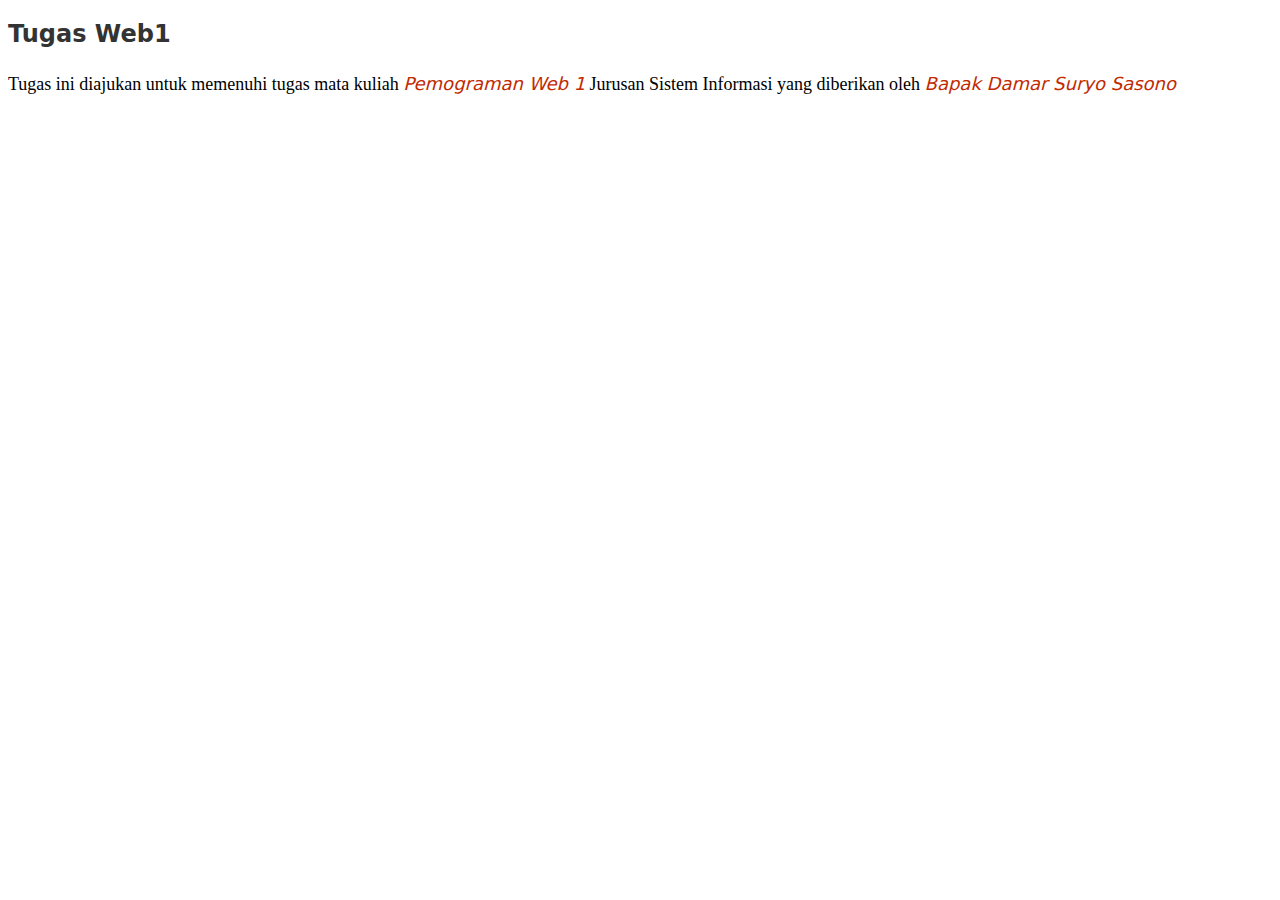
==== index.html @ 72eb84ff "Update index.html" ====
<!DOCTYPE html>
<html>
<head>
    <meta charset="utf-8">
    <title>Tugas web1</title>
    <style type="text/css">
        p {
            font-family: serif;
            line-height: 1.75em;
            font-size: 18px;
        }
        
        i {
            font-family: sans;
            color: rgb(193, 42, 1);
        }
    </style>
</head>

<body>
    <style type="text/css">
        h2 {
    font-family: sans;
    color: #333;
}
    </style>
    <h2>Tugas Web1</h2>
    <p>Tugas ini diajukan untuk memenuhi tugas mata kuliah <i>Pemograman Web 1</i> 
        Jurusan Sistem Informasi yang diberikan oleh <i>Bapak Damar Suryo Sasono</i>
    </p>
    <script src="kode-script.js"></script>
</body>
</html>
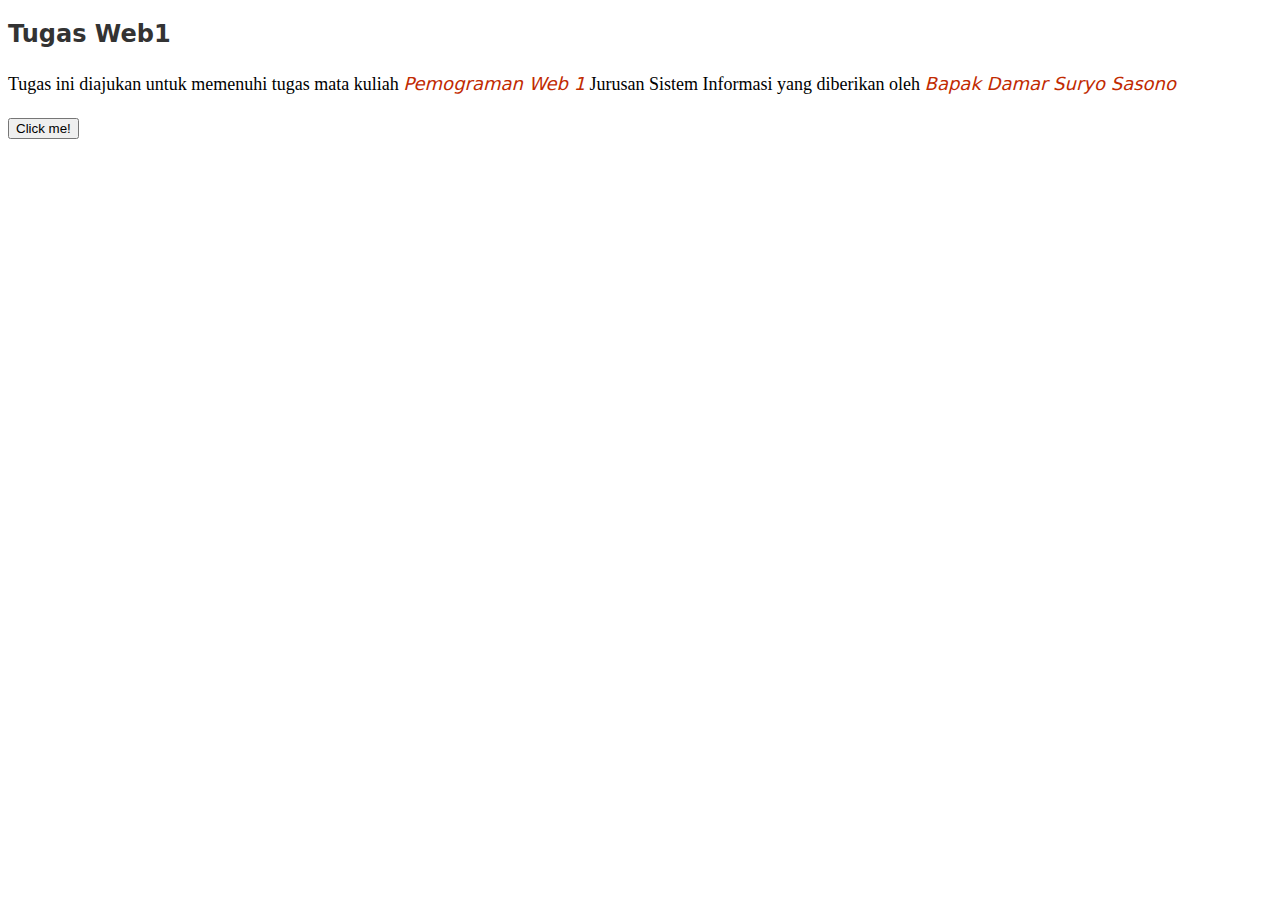
==== commit 6555f169: "Update index.html" ====
--- a/index.html
+++ b/index.html
@@ -28,6 +28,7 @@
     <p>Tugas ini diajukan untuk memenuhi tugas mata kuliah <i>Pemograman Web 1</i> 
         Jurusan Sistem Informasi yang diberikan oleh <i>Bapak Damar Suryo Sasono</i>
     </p>
+    <button id="myButton">Click me!</button>
     <script src="kode-script.js"></script>
 </body>
 </html>
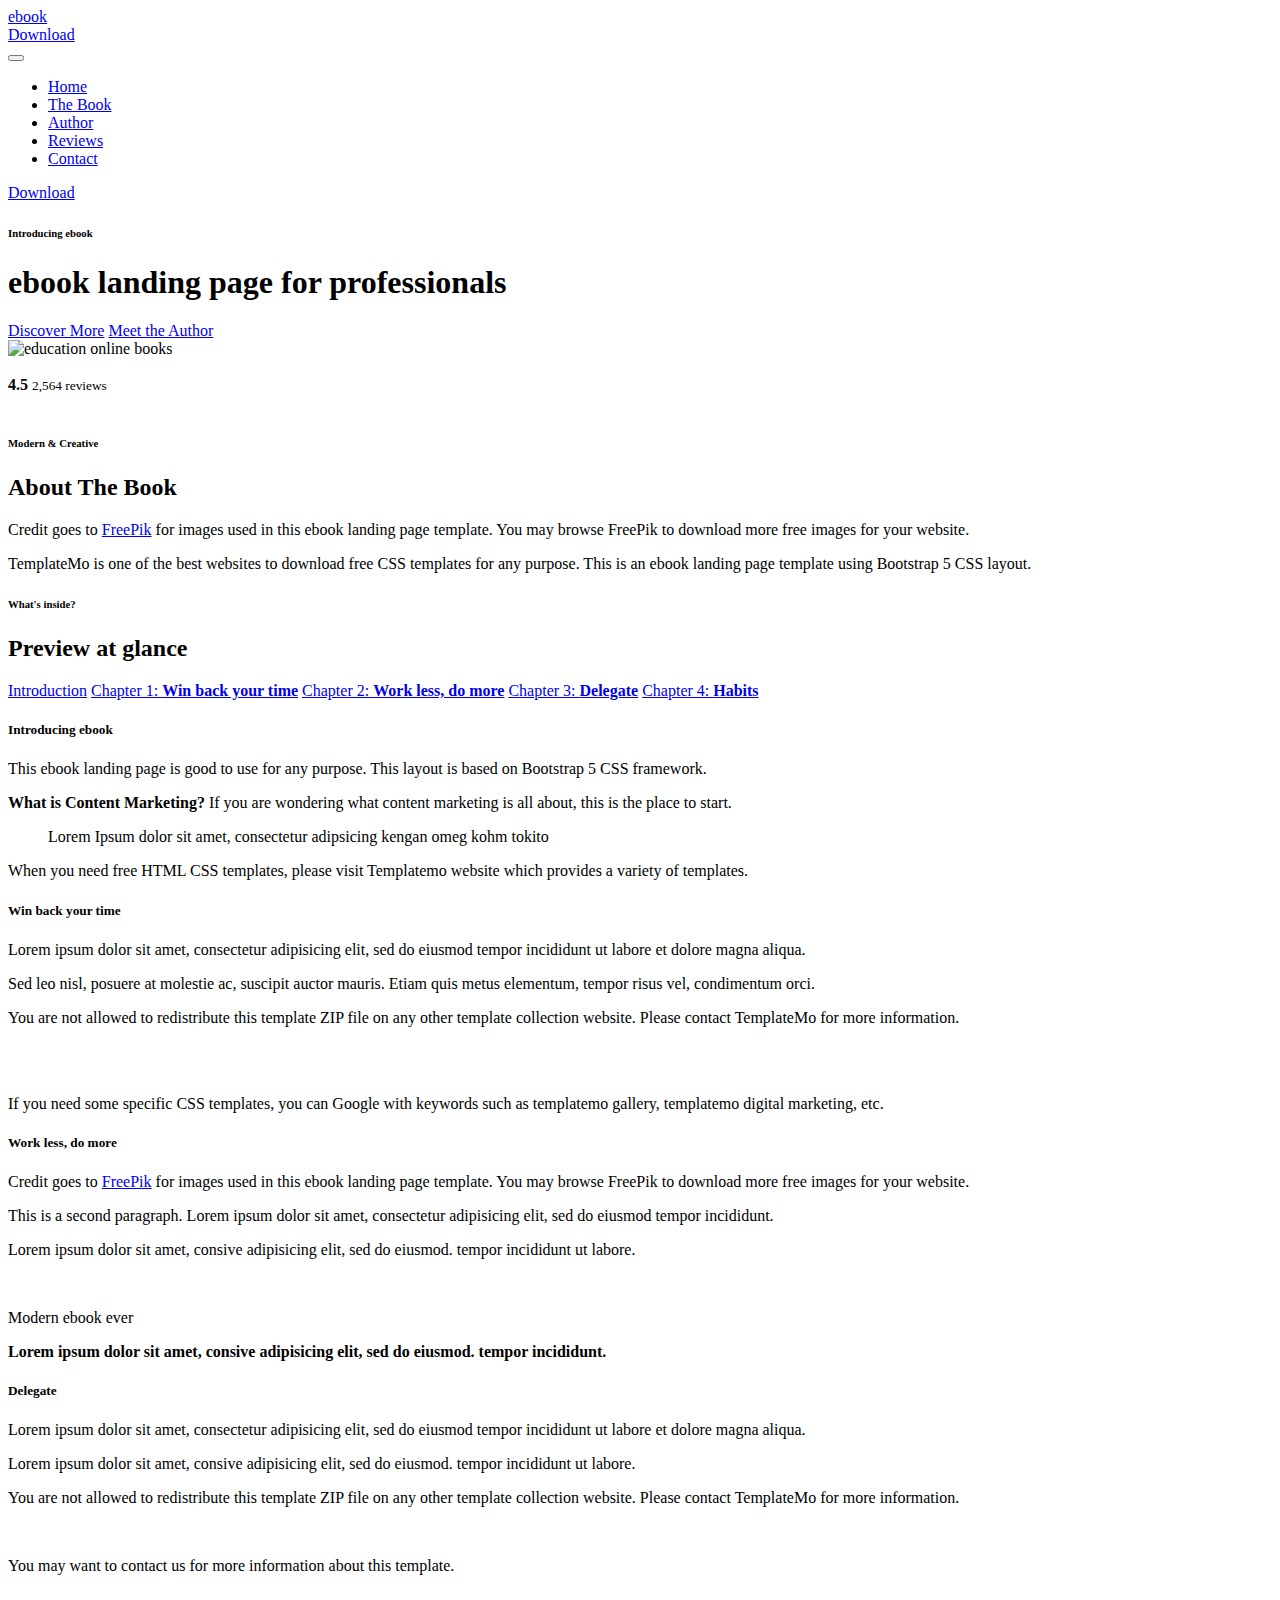
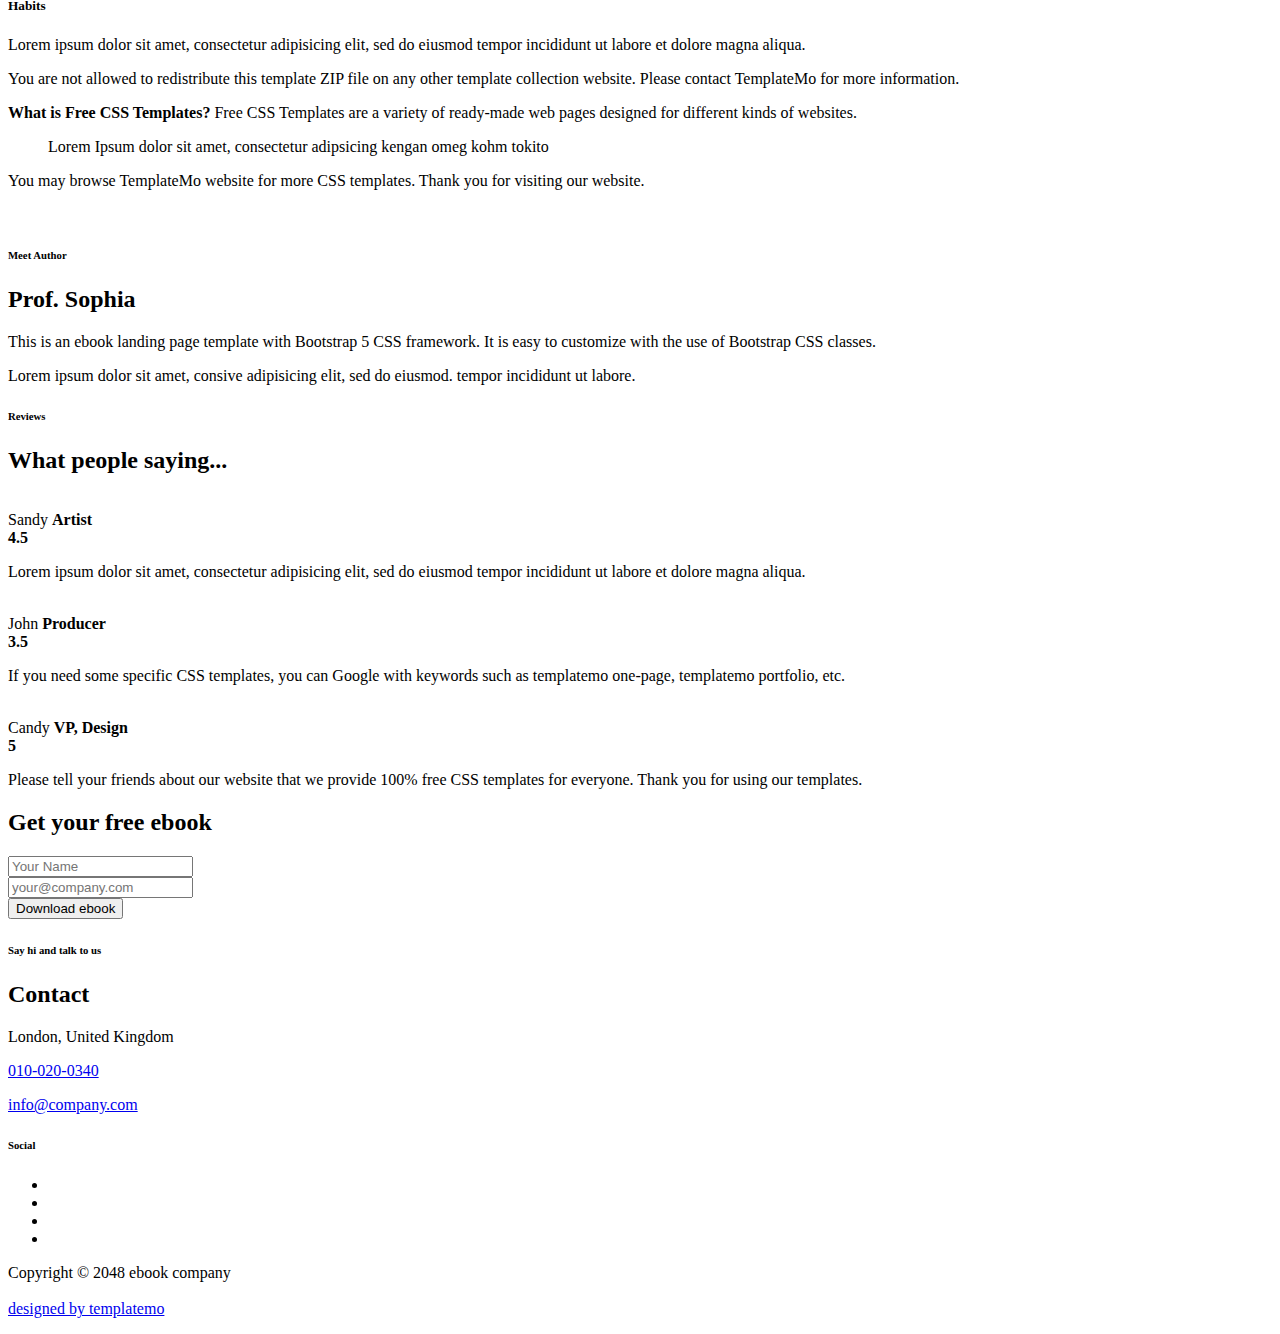
==== commit e12ca0b1: "Add files via upload" ====
--- a/index.html
+++ b/index.html
@@ -1,34 +1,507 @@
-<!DOCTYPE html>
-<html>
-<head>
-    <meta charset="utf-8">
-    <title>Tugas web1</title>
-    <style type="text/css">
-        p {
-            font-family: serif;
-            line-height: 1.75em;
-            font-size: 18px;
-        }
+<!doctype html>
+<html lang="en">
+    <head>
+        <meta charset="utf-8">
+        <meta name="viewport" content="width=device-width, initial-scale=1">
+
+        <meta name="description" content="">
+        <meta name="author" content="">
+
+        <title>ebook landing page template</title>
+
+        <!-- CSS FILES -->        
+        <link rel="preconnect" href="https://fonts.googleapis.com">
         
-        i {
-            font-family: sans;
-            color: rgb(193, 42, 1);
-        }
-    </style>
-</head>
-
-<body>
-    <style type="text/css">
-        h2 {
-    font-family: sans;
-    color: #333;
-}
-    </style>
-    <h2>Tugas Web1</h2>
-    <p>Tugas ini diajukan untuk memenuhi tugas mata kuliah <i>Pemograman Web 1</i> 
-        Jurusan Sistem Informasi yang diberikan oleh <i>Bapak Damar Suryo Sasono</i>
-    </p>
-    <button id="myButton">Click me!</button>
-    <script src="kode-script.js"></script>
-</body>
-</html>
+        <link rel="preconnect" href="https://fonts.gstatic.com" crossorigin>
+
+        <link href="https://fonts.googleapis.com/css2?family=Unbounded:wght@300;400;600;700&display=swap" rel="stylesheet">
+
+        <link href="css/bootstrap.min.css" rel="stylesheet">
+
+        <link href="css/bootstrap-icons.css" rel="stylesheet">
+
+        <link href="css/templatemo-ebook-landing.css" rel="stylesheet">
+<!--
+
+TemplateMo 588 ebook landing
+
+https://templatemo.com/tm-588-ebook-landing
+
+-->
+    </head>
+    
+    <body>
+
+        <main>
+
+            <nav class="navbar navbar-expand-lg">
+                <div class="container">
+                    <a class="navbar-brand" href="index.html">
+                        <i class="navbar-brand-icon bi-book me-2"></i>
+                        <span>ebook</span>
+                    </a>
+
+                    <div class="d-lg-none ms-auto me-3">
+                        <a href="#" class="btn custom-btn custom-border-btn btn-naira btn-inverted">
+                            <i class="btn-icon bi-cloud-download"></i>
+                            <span>Download</span><!-- duplicated another one below for mobile -->
+                        </a>
+                    </div>
+    
+                    <button class="navbar-toggler" type="button" data-bs-toggle="collapse" data-bs-target="#navbarNav" aria-controls="navbarNav" aria-expanded="false" aria-label="Toggle navigation">
+                        <span class="navbar-toggler-icon"></span>
+                    </button>
+    
+                    <div class="collapse navbar-collapse" id="navbarNav">
+                        <ul class="navbar-nav ms-lg-auto me-lg-4">
+                            <li class="nav-item">
+                                <a class="nav-link click-scroll" href="#section_1">Home</a>
+                            </li>
+    
+                            <li class="nav-item">
+                                <a class="nav-link click-scroll" href="#section_2">The Book</a>
+                            </li>
+
+                            <li class="nav-item">
+                                <a class="nav-link click-scroll" href="#section_3">Author</a>
+                            </li>
+
+                            <li class="nav-item">
+                                <a class="nav-link click-scroll" href="#section_4">Reviews</a>
+                            </li>
+
+                            <li class="nav-item">
+                                <a class="nav-link click-scroll" href="#section_5">Contact</a>
+                            </li>
+                        </ul>
+
+                        <div class="d-none d-lg-block">
+                            <a href="#" class="btn custom-btn custom-border-btn btn-naira btn-inverted">
+                                <i class="btn-icon bi-cloud-download"></i>
+                                <span>Download</span><!-- duplicated above one for mobile -->
+                            </a>
+                        </div>
+                    </div>
+                </div>
+            </nav>
+            
+
+            <section class="hero-section d-flex justify-content-center align-items-center" id="section_1">
+                <div class="container">
+                    <div class="row">
+
+                        <div class="col-lg-6 col-12 mb-5 pb-5 pb-lg-0 mb-lg-0">
+
+                            <h6>Introducing ebook</h6>
+
+                            <h1 class="text-white mb-4">ebook landing page for professionals</h1>
+
+                            <a href="#section_2" class="btn custom-btn smoothscroll me-3">Discover More</a>
+
+                            <a href="#section_3" class="link link--kale smoothscroll">Meet the Author</a>
+                        </div>
+
+                        <div class="hero-image-wrap col-lg-6 col-12 mt-3 mt-lg-0">
+                            <img src="images/education-online-books.png" class="hero-image img-fluid" alt="education online books">
+                        </div>
+
+                    </div>
+                </div>
+            </section>
+
+
+            <section class="featured-section">
+                <div class="container">
+                    <div class="row">
+
+                        <div class="col-lg-8 col-12">
+                            <div class="avatar-group d-flex flex-wrap align-items-center">
+                                <img src="images/avatar/portrait-beautiful-young-woman-standing-grey-wall.jpg" class="img-fluid avatar-image" alt="">
+
+                                <img src="images/avatar/portrait-young-redhead-bearded-male.jpg" class="img-fluid avatar-image avatar-image-left" alt="">
+
+                                <img src="images/avatar/pretty-blonde-woman.jpg" class="img-fluid avatar-image avatar-image-left" alt="">
+
+                                <img src="images/avatar/studio-portrait-emotional-happy-funny-smiling-boyfriend.jpg" class="img-fluid avatar-image avatar-image-left" alt="">
+
+                                <div class="reviews-group mt-3 mt-lg-0">
+                                    <strong>4.5</strong>
+
+                                    <i class="bi-star-fill"></i>
+                                    <i class="bi-star-fill"></i>
+                                    <i class="bi-star-fill"></i>
+                                    <i class="bi-star-fill"></i>
+                                    <i class="bi-star"></i>
+
+                                    <small class="ms-3">2,564 reviews</small>
+                                </div>
+                            </div>
+                        </div>
+                    </div>
+                </div>
+            </section>
+
+
+            <section class="py-lg-5"></section>
+
+
+            <section class="book-section section-padding" id="section_2">
+                <div class="container">
+                    <div class="row">
+
+                        <div class="col-lg-6 col-12">
+                            <img src="images/tablet-screen-contents.jpg" class="img-fluid" alt="">
+                        </div>
+
+                        <div class="col-lg-6 col-12">
+                            <div class="book-section-info">
+                                <h6>Modern &amp; Creative</h6>
+
+
+                                <h2 class="mb-4">About The Book</h2>
+
+                                <p>Credit goes to <a rel="nofollow" href="https://freepik.com" target="_blank">FreePik</a> for images used in this ebook landing page template. You may browse FreePik to download more free images for your website.</p>
+
+                                <p>TemplateMo is one of the best websites to download free CSS templates for any purpose. This is an ebook landing page template using Bootstrap 5 CSS layout.</p>
+                            </div>
+                        </div>
+
+                    </div>
+                </div>
+            </section>
+
+
+            <section>
+                <div class="container">
+                    <div class="row">
+
+                        <div class="col-lg-12 col-12 text-center">
+                            <h6>What's inside?</h6>
+
+                            <h2 class="mb-5">Preview at glance</h2>
+                        </div>
+
+                        <div class="col-lg-4 col-12">
+                            <nav id="navbar-example3" class="h-100 flex-column align-items-stretch">
+                                <nav class="nav nav-pills flex-column">
+                                    <a class="nav-link smoothscroll" href="#item-1">Introduction</a>
+
+                                    <a class="nav-link smoothscroll" href="#item-2">Chapter 1: <strong>Win back your time</strong></a>
+
+                                    <a class="nav-link smoothscroll" href="#item-3">Chapter 2: <strong>Work less, do more</strong></a>
+
+                                    <a class="nav-link smoothscroll" href="#item-4">Chapter 3: <strong>Delegate</strong></a>
+
+                                    <a class="nav-link smoothscroll" href="#item-5">Chapter 4: <strong>Habits</strong></a>
+                                </nav>
+                            </nav>
+                        </div>
+
+                        <div class="col-lg-8 col-12">
+                            <div data-bs-spy="scroll" data-bs-target="#navbar-example3" data-bs-smooth-scroll="true" class="scrollspy-example-2" tabindex="0">
+                                <div class="scrollspy-example-item" id="item-1">
+                                    <h5>Introducing ebook</h5>
+
+                                    <p>This ebook landing page is good to use for any purpose. This layout is based on Bootstrap 5 CSS framework.</p>
+
+                                    <p><strong>What is Content Marketing?</strong> If you are wondering what content marketing is all about, this is the place to start.</p>
+
+                                    <blockquote class="blockquote">Lorem Ipsum dolor sit amet, consectetur adipsicing kengan omeg kohm tokito</blockquote>
+
+                                    <p>When you need free HTML CSS templates, please visit Templatemo website which provides a variety of templates.</p>
+                                </div>
+
+                                <div class="scrollspy-example-item" id="item-2">
+                                    <h5>Win back your time</h5>
+
+                                    <p>Lorem ipsum dolor sit amet, consectetur adipisicing elit, sed do eiusmod tempor incididunt ut labore et dolore magna aliqua.</p>
+
+                                    <p>Sed leo nisl, posuere at molestie ac, suscipit auctor mauris. Etiam quis metus elementum, tempor risus vel, condimentum orci.</p>
+
+                                    <p>You are not allowed to redistribute this template ZIP file on any other template collection website. Please contact TemplateMo for more information.</p>
+
+                                    <div class="row">
+                                        <div class="col-lg-6 col-12 mb-3">
+                                            <img src="images/portrait-mature-smiling-authoress-sitting-desk.jpg" class="scrollspy-example-item-image img-fluid" alt="">
+                                        </div>
+
+                                        <div class="col-lg-6 col-12 mb-3">
+                                            <img src="images/businessman-sitting-by-table-cafe.jpg" class="scrollspy-example-item-image img-fluid" alt="">
+                                        </div>
+                                    </div>
+
+                                    <p>If you need some specific CSS templates, you can Google with keywords such as templatemo gallery, templatemo digital marketing, etc.</p>
+                                </div>
+
+                                <div class="scrollspy-example-item" id="item-3">
+                                    <h5>Work less, do more</h5>
+
+                                    <p>Credit goes to <a rel="nofollow" href="https://freepik.com" target="_blank">FreePik</a> for images used in this ebook landing page template. You may browse FreePik to download more free images for your website.</p>
+                                    <p>This is a second paragraph. Lorem ipsum dolor sit amet, consectetur adipisicing elit, sed do eiusmod tempor incididunt.</p>
+
+                                    <p>Lorem ipsum dolor sit amet, consive adipisicing elit, sed do eiusmod. tempor incididunt ut labore.</p>
+
+                                    <div class="row align-items-center">
+                                        <div class="col-lg-6 col-12">
+                                            <img src="images/tablet-screen-contents.jpg" class="img-fluid" alt="">
+                                        </div>
+
+                                        <div class="col-lg-6 col-12">
+                                            <p>Modern ebook ever</p>
+
+                                            <p><strong>Lorem ipsum dolor sit amet, consive adipisicing elit, sed do eiusmod. tempor incididunt.</strong></p>
+                                        </div>
+                                    </div>
+                                </div>
+
+                                <div class="scrollspy-example-item" id="item-4">
+                                    <h5>Delegate</h5>
+
+                                    <p>Lorem ipsum dolor sit amet, consectetur adipisicing elit, sed do eiusmod tempor incididunt ut labore et dolore magna aliqua.</p>
+
+                                    <p>Lorem ipsum dolor sit amet, consive adipisicing elit, sed do eiusmod. tempor incididunt ut labore.</p>
+
+                                    <p>You are not allowed to redistribute this template ZIP file on any other template collection website. Please contact TemplateMo for more information.</p>
+
+                                    <img src="images/portrait-mature-smiling-authoress-sitting-desk.jpg" class="scrollspy-example-item-image img-fluid mb-3" alt="">
+
+                                    <p>You may want to contact us for more information about this template.</p>
+                                </div>
+
+                                <div class="scrollspy-example-item" id="item-5">
+                                    <h5>Habits</h5>
+
+                                    <p>Lorem ipsum dolor sit amet, consectetur adipisicing elit, sed do eiusmod tempor incididunt ut labore et dolore magna aliqua.</p>
+
+                                    <p>You are not allowed to redistribute this template ZIP file on any other template collection website. Please contact TemplateMo for more information.</p>
+
+                                    <p><strong>What is Free CSS Templates?</strong> Free CSS Templates are a variety of ready-made web pages designed for different kinds of websites.</p>
+
+                                    <blockquote class="blockquote">Lorem Ipsum dolor sit amet, consectetur adipsicing kengan omeg kohm tokito</blockquote>
+
+                                    <p>You may browse TemplateMo website for more CSS templates. Thank you for visiting our website.</p>
+                                </div>
+                            </div>
+                        </div>
+
+                    </div>
+                </div>
+            </section>
+
+
+            <section class="author-section section-padding" id="section_3">
+                <div class="container">
+                    <div class="row">
+
+                        <div class="col-lg-6 col-12">
+                            <img src="images/portrait-mature-smiling-authoress-sitting-desk.jpg" class="author-image img-fluid" alt="">
+                        </div>
+
+                        <div class="col-lg-6 col-12 mt-5 mt-lg-0">
+                            <h6>Meet Author</h6>
+
+                            <h2 class="mb-4">Prof. Sophia</h2>
+
+                            <p>This is an ebook landing page template with Bootstrap 5 CSS framework. It is easy to customize with the use of Bootstrap CSS classes.</p>
+
+                            <p>Lorem ipsum dolor sit amet, consive adipisicing elit, sed do eiusmod. tempor incididunt ut labore.</p>
+                        </div>
+
+                    </div>
+                </div>
+            </section>
+
+
+            <section class="reviews-section section-padding" id="section_4">
+                <div class="container">
+                    <div class="row">
+
+                        <div class="col-lg-12 col-12 text-center mb-5">
+                            <h6>Reviews</h6>
+
+                            <h2>What people saying...</h2>
+                        </div>
+
+                        <div class="col-lg-4 col-12">
+                            <div class="custom-block d-flex flex-wrap">
+                                <div class="custom-block-image-wrap d-flex flex-column">
+                                    <img src="images/avatar/portrait-beautiful-young-woman-standing-grey-wall.jpg" class="img-fluid avatar-image" alt="">
+
+                                    <div class="text-center mt-3">
+                                        <span class="text-white">Sandy</span>
+
+                                        <strong class="d-block text-white">Artist</strong>
+                                    </div>
+                                </div>
+
+                                <div class="custom-block-info">
+                                    <div class="reviews-group mb-3">
+                                        <strong>4.5</strong>
+
+                                        <i class="bi-star-fill"></i>
+                                        <i class="bi-star-fill"></i>
+                                        <i class="bi-star-fill"></i>
+                                        <i class="bi-star-fill"></i>
+                                        <i class="bi-star"></i>
+                                    </div>
+
+                                    <p class="mb-0">Lorem ipsum dolor sit amet, consectetur adipisicing elit, sed do eiusmod tempor incididunt ut labore et dolore magna aliqua.</p>
+                                </div>
+                            </div>
+                        </div>
+
+                        <div class="col-lg-4 col-12 my-5 my-lg-0">
+                            <div class="custom-block d-flex flex-wrap">
+                                <div class="custom-block-image-wrap d-flex flex-column">
+                                    <img src="images/avatar/portrait-young-redhead-bearded-male.jpg" class="img-fluid avatar-image avatar-image-left" alt="">
+
+                                    <div class="text-center mt-3">
+                                        <span class="text-white">John</span>
+
+                                        <strong class="d-block text-white">Producer</strong>
+                                    </div>
+                                </div>
+
+                                <div class="custom-block-info">
+                                    <div class="reviews-group mb-3">
+                                        <strong>3.5</strong>
+
+                                        <i class="bi-star-fill"></i>
+                                        <i class="bi-star-fill"></i>
+                                        <i class="bi-star-fill"></i>
+                                        <i class="bi-star"></i>
+                                        <i class="bi-star"></i>
+                                    </div>
+
+                                    <p class="mb-0">If you need some specific CSS templates, you can Google with keywords such as templatemo one-page, templatemo portfolio, etc.</p>
+                                </div>
+                            </div>
+                        </div>
+
+                        <div class="col-lg-4 col-12">
+                            <div class="custom-block d-flex flex-wrap">
+                                <div class="custom-block-image-wrap d-flex flex-column">
+                                    <img src="images/avatar/pretty-blonde-woman.jpg" class="img-fluid avatar-image" alt="">
+
+                                    <div class="text-center mt-3">
+                                        <span class="text-white">Candy</span>
+
+                                        <strong class="d-block text-white">VP, Design</strong>
+                                    </div>
+                                </div>
+
+                                <div class="custom-block-info">
+                                    <div class="reviews-group mb-3">
+                                        <strong>5</strong>
+
+                                        <i class="bi-star-fill"></i>
+                                        <i class="bi-star-fill"></i>
+                                        <i class="bi-star-fill"></i>
+                                        <i class="bi-star-fill"></i>
+                                        <i class="bi-star-fill"></i>
+                                    </div>
+
+                                    <p class="mb-0">Please tell your friends about our website that we provide 100% free CSS templates for everyone. Thank you for using our templates.</p>
+                                </div>
+                            </div>
+                        </div>
+
+                    </div>
+                </div>
+            </section>
+
+
+            <section class="contact-section section-padding" id="section_5">
+                <div class="container">
+                    <div class="row">
+
+                        <div class="col-lg-5 col-12 mx-auto">
+                            <form class="custom-form ebook-download-form bg-white shadow" action="#" method="post" role="form">
+                                <div class="text-center mb-5">
+                                    <h2 class="mb-1">Get your free ebook</h2>
+                                </div>
+
+                                <div class="ebook-download-form-body">
+                                    <div class="input-group mb-4">
+                                        <input type="text" name="ebook-form-name" id="ebook-form-name" class="form-control" aria-label="ebook-form-name" aria-describedby="basic-addon1" placeholder="Your Name" required>
+
+                                        <span class="input-group-text" id="basic-addon1">
+                                            <i class="custom-form-icon bi-person"></i>
+                                        </span>
+                                    </div>
+
+                                    <div class="input-group mb-4">
+                                        <input type="email" name="ebook-email" id="ebook-email" pattern="[^ @]*@[^ @]*" class="form-control" placeholder="your@company.com" aria-label="ebook-form-email" aria-describedby="basic-addon2" required="">
+
+                                        <span class="input-group-text" id="basic-addon2">
+                                            <i class="custom-form-icon bi-envelope"></i>
+                                        </span>
+                                    </div>
+
+                                    <div class="col-lg-8 col-md-10 col-8 mx-auto">
+                                        <button type="submit" class="form-control">Download ebook</button>
+                                    </div>
+                                </div>
+                            </form>
+                        </div>
+
+                        <div class="col-lg-6 col-12">
+                            <h6 class="mt-5">Say hi and talk to us</h6>
+
+                            <h2 class="mb-4">Contact</h2>
+
+                            <p class="mb-3">
+                                <i class="bi-geo-alt me-2"></i>
+                                London, United Kingdom
+                            </p>
+
+                            <p class="mb-2">
+                                <a href="tel: 010-020-0340" class="contact-link">
+                                    010-020-0340
+                                </a>
+                            </p>
+
+                            <p>
+                                <a href="mailto:info@company.com" class="contact-link">
+                                    info@company.com
+                                </a>
+                            </p>
+
+                            <h6 class="site-footer-title mt-5 mb-3">Social</h6>
+
+                            <ul class="social-icon mb-4">
+                                <li class="social-icon-item">
+                                    <a href="#" class="social-icon-link bi-instagram"></a>
+                                </li>
+
+                                <li class="social-icon-item">
+                                    <a href="#" class="social-icon-link bi-twitter"></a>
+                                </li>
+                                
+                                <li class="social-icon-item">
+                                    <a href="#" class="social-icon-link bi-facebook"></a>
+                                </li>
+
+                                <li class="social-icon-item">
+                                    <a href="#" class="social-icon-link bi-whatsapp"></a>
+                                </li>
+                            </ul>
+
+                            <p class="copyright-text">Copyright © 2048 ebook company
+                            <br><br><a rel="nofollow" href="https://templatemo.com" target="_blank">designed by templatemo</a></p>
+                        </div>
+
+                    </div>
+                </div>
+            </section>
+        </main>
+
+        <!-- JAVASCRIPT FILES -->
+        <script src="js/jquery.min.js"></script>
+        <script src="js/bootstrap.bundle.min.js"></script>
+        <script src="js/jquery.sticky.js"></script>
+        <script src="js/click-scroll.js"></script>
+        <script src="js/custom.js"></script>
+
+    </body>
+</html>